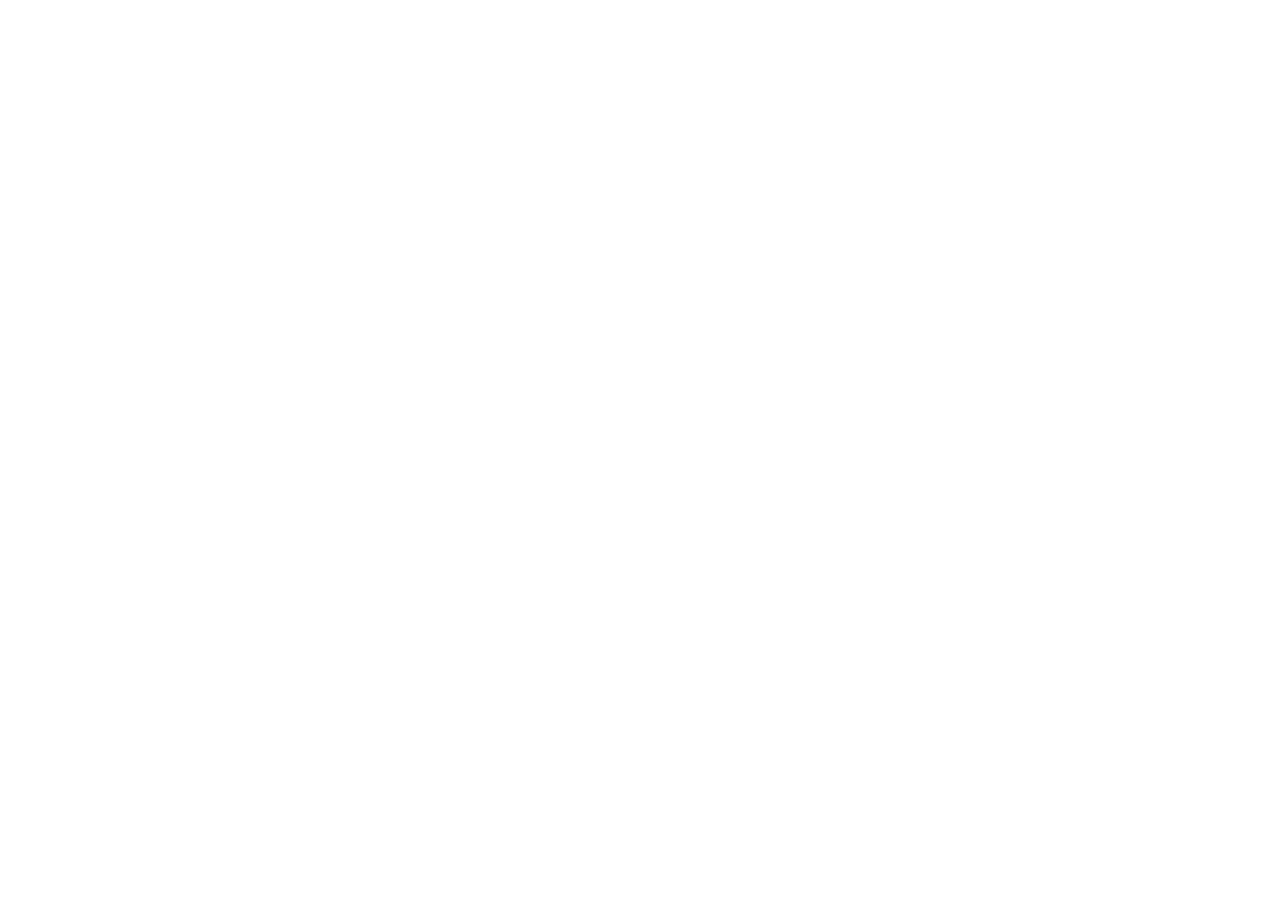
==== index.html @ 67f77a39 "HTML prog1 committed" ====
<!DOCTYPE html>
<html lang="en">
<head>
    <meta charset="UTF-8">
    <meta http-equiv="X-UA-Compatible" content="IE=edge">
    <meta name="viewport" content="width=device-width, initial-scale=1.0">
    <title>Cats</title>
</head>
<body>
    <h2></h2>
</body>
</html>
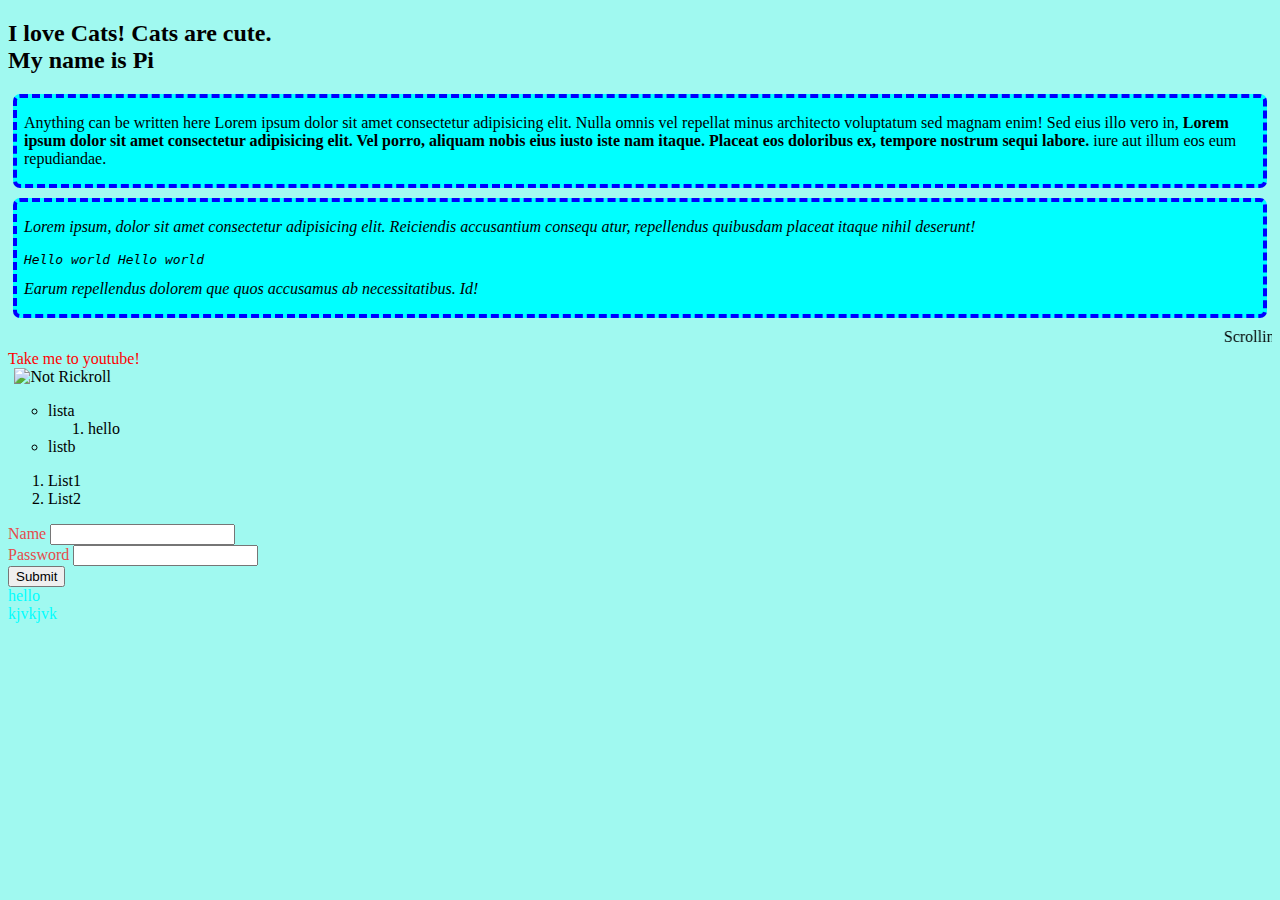
==== commit a8159dd4: "hello#69" ====
--- a/index.html
+++ b/index.html
@@ -6,7 +6,66 @@
     <meta name="viewport" content="width=device-width, initial-scale=1.0">
     <title>Cats</title>
 </head>
+<link rel="stylesheet" href="lmao.css">
+<style>
+    </style>
 <body>
-    <h2></h2>
+    <h2>I love Cats! Cats are cute. <br>
+        My name is Pi</h2>
+        <div id="yolo1">
+            <p>Anything can be written here Lorem ipsum dolor sit amet consectetur adipisicing elit. 
+                Nulla omnis vel repellat minus architecto voluptatum sed magnam enim! Sed eius illo vero in, 
+                <b>Lorem ipsum dolor sit amet consectetur adipisicing elit. Vel porro, aliquam nobis eius iusto iste nam itaque. 
+                    Placeat eos doloribus ex, tempore nostrum sequi labore.</b> iure aut illum eos eum repudiandae.</p>
+        </div>
+
+        <div id="yolo1">
+        <p><i>Lorem ipsum, dolor sit amet consectetur adipisicing elit. Reiciendis accusantium consequ
+            atur, repellendus quibusdam placeat itaque nihil deserunt!<pre>Hello world Hello world</pre>Earum repellendus dolorem
+            que quos accusamus ab necessitatibus. Id!</i></p>
+        </div>
+        
+        <MARQUEE ALLIGN="top">Scrolling text</MARQUEE>
+        
+        <a href="https://www.youtube.com" style="color:red; text-decoration:dotted" target="_blank">Take me to youtube!</a><br>
+        <div id="pic">
+            <img src="https://picsum.photos/200/300" alt="Not Rickroll">
+        </div>
+
+        <!-- <form action="">
+            <input type="text" name="" id="">
+            <input type="text" name="" id="">
+            <input type="text" name="" id="">
+        </form> -->
+        
+        <ul type="circle">
+            <li>lista</li>
+            <ol>
+                <li>hello</li>
+            </ol>
+            <li>listb</li>
+        </ul>
+        <ol>
+            <li>List1</li>
+            <li>List2</li>
+        </ol>
+
+        <form action="txt2.html" method="GET" id="lol">
+            <div>
+                <label>Name</label>
+                <input name="name">
+            </div>
+            <div>
+                <label>Password</label>
+                <input name="name">
+            </div>
+            <div>
+                <button>Submit</button>
+            </div> 
+        </form>
+
+        <footer>hello</footer>
+        <harsh>kjvkjvk</harsh>
+        
 </body>
 </html>--- a/lmao.css
+++ b/lmao.css
@@ -0,0 +1,23 @@
+
+footer,harsh{
+    color:aqua
+}
+#lol{
+    color: rgb(229, 75, 75)
+}
+#yolo1{
+    background-color: aqua;
+    border: 4px dashed blue;
+    border-radius: 7px;
+    padding-left: 7px;
+    margin: 5px;
+    margin-bottom: 10px;
+}
+#pic{
+    position: center;
+    padding-left: .5vw;
+}
+body {
+  background-image:url("rick.jpg");
+  background-color: rgb(160, 249, 240);
+}